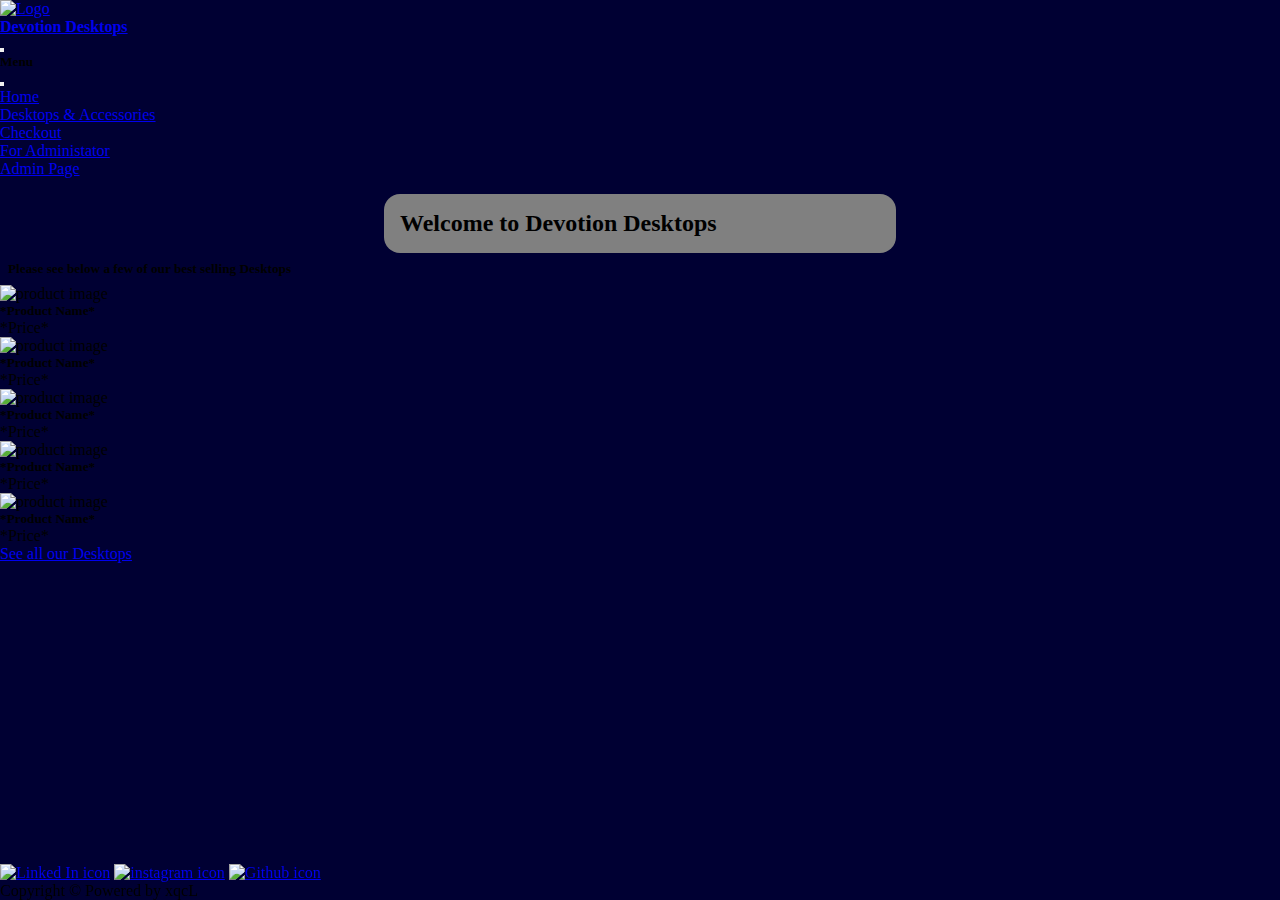
==== index.html @ 694e3ca5 "homepage skeleton done" ====
<!DOCTYPE html>
<html lang="en">

<head>
  <meta charset="UTF-8">
  <meta http-equiv="X-UA-Compatible" content="IE=edge">
  <meta name="viewport" content="width=device-width, initial-scale=1.0">
  <!-- favicon -->
  <link rel="shortcut icon" href="https://cdn.7tv.app/emote/61eff3971300d0c637b93d45/1x.webp" type="image/x-icon">
  <!-- Bootstrap -->
  <link href="https://cdn.jsdelivr.net/npm/bootstrap@5.3.0/dist/css/bootstrap.min.css" rel="stylesheet"
    integrity="sha384-9ndCyUaIbzAi2FUVXJi0CjmCapSmO7SnpJef0486qhLnuZ2cdeRhO02iuK6FUUVM" crossorigin="anonymous">
  <!-- Custom CSS -->
  <link rel="stylesheet" href="./css/styles.css">
  <title>DD - Home</title>
</head>

<body>
  <!-- main -->
  <main>
    <!-- navbar  -->
    <nav class="navbar text-white navbar-dark bg-dark ">
      <div class="container-fluid">
        <a class="navbar-brand" href="./index.html">
          <!-- Logo -->
          <img class="img-fluid" src="https://cdn.betterttv.net/emote/5ecbe33cf54be95e2a82ec94/2x.webp" alt="Logo">
        </a>
        <!-- Company Name -->
        <div>
          <a class="nav-link" href="./index.html">
            <h4>Devotion Desktops</h4>
          </a>
        </div>
        <button class="navbar-toggler" type="button" data-bs-toggle="offcanvas" data-bs-target="#offcanvasDarkNavbar"
          aria-controls="offcanvasDarkNavbar">
          <span class="navbar-toggler-icon"></span>
        </button>
        <div class="offcanvas offcanvas-end text-bg-dark" tabindex="-1" id="offcanvasDarkNavbar"
          aria-labelledby="offcanvasDarkNavbarLabel">
          <div class="offcanvas-header">
            <h5 class="offcanvas-title" id="offcanvasDarkNavbarLabel">Menu</h5>
            <button type="button" class="btn-close btn-close-white" data-bs-dismiss="offcanvas"
              aria-label="Close"></button>
          </div>
          <div class="offcanvas-body">
            <ul class="navbar-nav justify-content-end flex-grow-1 pe-3">
              <li class="nav-item">
                <a class="nav-link active" aria-current="page" href="./index.html">Home</a>
              </li>
              <li class="nav-item">
                <a class="nav-link" href="./html/products.html">Desktops & Accessories</a>
              </li>
              <li class="nav-item">
                <a class="nav-link" href="./html/checkout.html">Checkout</a>
              </li>
              <!-- Dropdown for Admin Page -->
              <li class="nav-item dropdown">
                <a class="nav-link dropdown-toggle" href="#" role="button" data-bs-toggle="dropdown"
                  aria-expanded="false">
                  For Administator
                </a>
                <ul class="dropdown-menu dropdown-menu-dark">
              </li>
              <li><a class="dropdown-item" href="./html/admin.html">Admin Page</a></li>
            </ul>
            </li>
            </ul>
          </div>
        </div>
      </div>
    </nav>
    <!-- Landing page  -->
    <div class="lpage text-center text-white">
      <h2 class="welcomebox">Welcome to Devotion Desktops </h2>
      <h5 class="see">Please see below a few of our best selling Desktops</h5>
    </div>
    <!-- Featured products -->
    <div class="container text-center">
      <div class="row">
        <div class="col">
          <!-- Card 1 -->
          <div class="card" style="width: 100%;">
            <img src="..." class="card-img-top" alt="product image">
            <div class="card-body">
              <h5 class="card-title">*Product Name*</h5>
              <p class="card-text">*Price*</p>
              
            </div>
          </div>
        </div>
        <div class="col">
          <!-- Card 2 -->
          <div class="card" style="width: 100%;">
            <img src="..." class="card-img-top" alt="product image">
            <div class="card-body">
              <h5 class="card-title">*Product Name*</h5>
              <p class="card-text">*Price*</p>
              
            </div>
          </div>
        </div>
      </div>
      <div class="row">
        <div class="col">
          <!-- Card 3 -->
          <div class="card" style="width: 100%;">
            <img src="..." class="card-img-top" alt="product image">
            <div class="card-body">
              <h5 class="card-title">*Product Name*</h5>
              <p class="card-text">*Price*</p>
              
            </div>
          </div>
        </div>
        <div class="col">
          <!-- Card 4 -->
          <div class="card" style="width: 100%;">
            <img src="..." class="card-img-top" alt="product image">
            <div class="card-body">
              <h5 class="card-title">*Product Name*</h5>
              <p class="card-text">*Price*</p>
              
            </div>
          </div>
        </div>
        <div class="col">
          <!-- Card 5  -->
          <div class="card" style="width: 100%;">
            <img src="..." class="card-img-top" alt="product image">
            <div class="card-body">
              <h5 class="card-title">*Product Name*</h5>
              <p class="card-text">*Price*</p>
              
            </div>
          </div>
        </div>
      </div>
    </div>
    </div>
    <!-- button to products page -->
    <div class="Pbutton d-flex justify-content-center">
      <a href="./html/products.html" class="btn btn-primary">See all our Desktops</a>
    </div>

  </main>
  <!-- footer -->
  <footer class="container-fluid text-center bg-dark text-white">
    <div class="footer-links">
      <!-- Linked In icon -->
      <a href="https://za.linkedin.com/" target="_blank">
        <img src="https://i.postimg.cc/P5qL11vG/linkedin.png" alt="Linked In icon" loading="lazy" class="ficons"></a>
      <!-- instagram icon -->
      <a href="https://www.instagram.com/" target="_blank" class="m-1">
        <img src="https://i.postimg.cc/c4Lh1cd1/instagram.png" alt="instagram icon" loading="lazy" class="ficons"></a>
      <!-- Github icon -->
      <a href="https://github.com/Codi-K" target="_blank">
        <img src="https://i.postimg.cc/h40F5gDJ/github-sign.png" alt="Github icon" loading="lazy" class="ficons"></a>
    </div>
    <div class="footer">
      <p>Copyright &copy Powered by xqcL</p>
    </div>
  </footer>

  <!-- bootstrap -->
  <script src="https://cdn.jsdelivr.net/npm/bootstrap@5.3.0/dist/js/bootstrap.bundle.min.js"
    integrity="sha384-geWF76RCwLtnZ8qwWowPQNguL3RmwHVBC9FhGdlKrxdiJJigb/j/68SIy3Te4Bkz"
    crossorigin="anonymous"></script>
  <!-- custom script  -->
  <script src="./script/code.js"></script>
</body>

</html>
---- css/styles.css ----
*,
*::after,
*::before{
    padding: 0;
    margin: 0;
    box-sizing: border-box;
}

/* body */
body{
    background-color: rgb(0, 0, 51);
}


/* welcome heading */
.welcomebox{
    margin: auto;
    width: 40%;
    border-radius: 1rem;
    background-color: grey;
    padding: 1rem;
    margin-top: 1rem;
}

/* see more heading  */
.see{
    padding: .5rem;
}

/* footer  */
footer{
    position: fixed;
    bottom: 0;
    padding-top: 0.5rem;
}

/* footer icons  */
.ficons{
    width: 2rem;
}
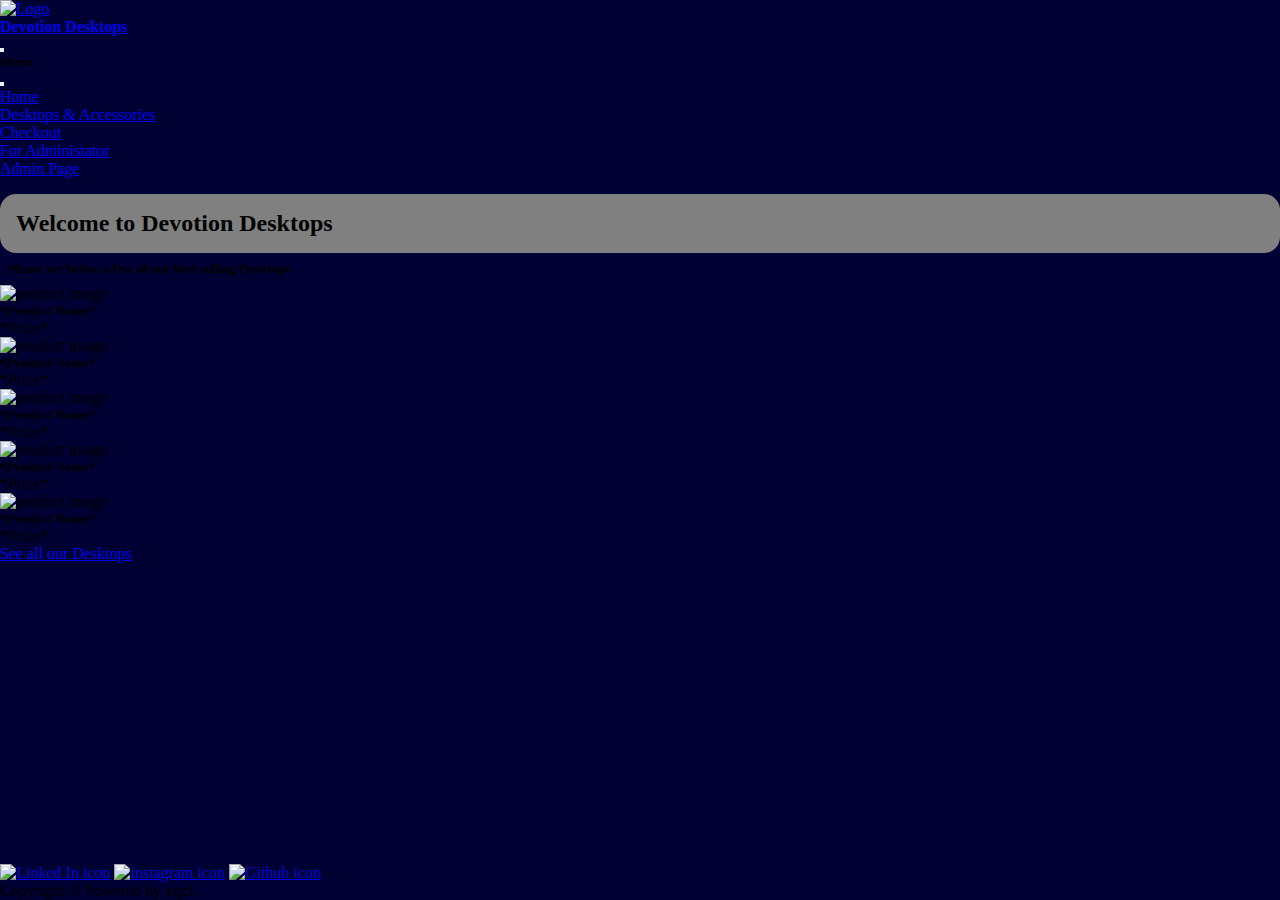
==== commit bf779c7a: "editbutton & checkout skeleton done" ====
--- a/index.html
+++ b/index.html
@@ -139,7 +139,7 @@
     </div>
     <!-- button to products page -->
     <div class="Pbutton d-flex justify-content-center">
-      <a href="./html/products.html" class="btn btn-primary">See all our Desktops</a>
+      <a href="./html/products.html" class="btn btn-outline-light">See all our Desktops</a>
     </div>
 
   </main>
@@ -157,7 +157,7 @@
         <img src="https://i.postimg.cc/h40F5gDJ/github-sign.png" alt="Github icon" loading="lazy" class="ficons"></a>
     </div>
     <div class="footer">
-      <p>Copyright &copy Powered by xqcL</p>
+      <p class="m-0">Copyright &copy Powered by xqcL</p>
     </div>
   </footer>
 
@@ -166,7 +166,7 @@
     integrity="sha384-geWF76RCwLtnZ8qwWowPQNguL3RmwHVBC9FhGdlKrxdiJJigb/j/68SIy3Te4Bkz"
     crossorigin="anonymous"></script>
   <!-- custom script  -->
-  <script src="./script/code.js"></script>
+  <script src="./script/admin.js"></script>
 </body>
 
 </html>--- a/css/styles.css
+++ b/css/styles.css
@@ -15,7 +15,14 @@
 /* welcome heading */
 .welcomebox{
     margin: auto;
-    width: 40%;
+    border-radius: 1rem;
+    background-color: grey;
+    padding: 1rem;
+    margin-top: 1rem;
+}
+
+.heading{
+    margin: auto;
     border-radius: 1rem;
     background-color: grey;
     padding: 1rem;
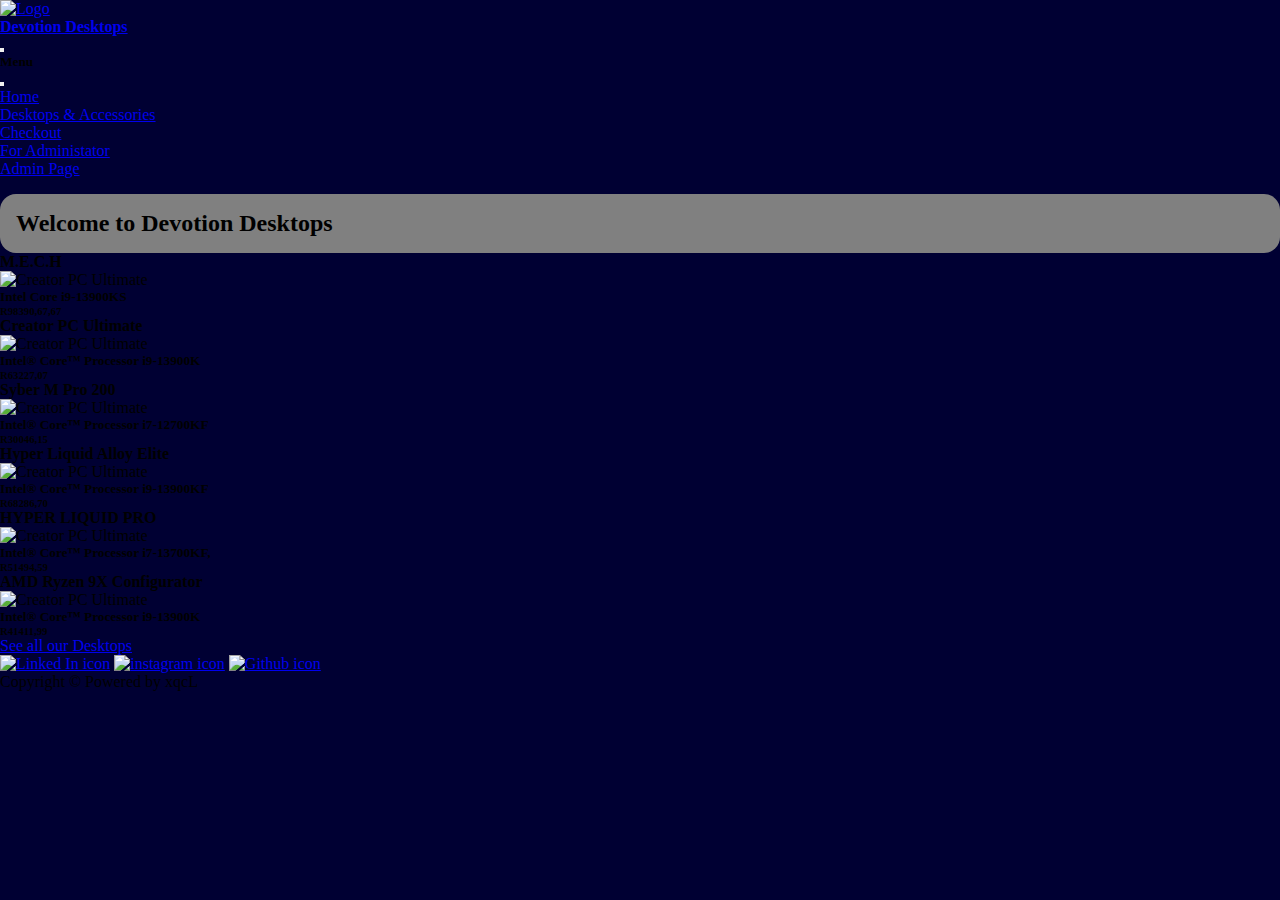
==== commit 2e3f66a9: "products added" ====
--- a/index.html
+++ b/index.html
@@ -72,64 +72,80 @@
     <!-- Landing page  -->
     <div class="lpage text-center text-white">
       <h2 class="welcomebox">Welcome to Devotion Desktops </h2>
-      <h5 class="see">Please see below a few of our best selling Desktops</h5>
     </div>
     <!-- Featured products -->
-    <div class="container text-center">
+    <div class="container-fluid text-center">
       <div class="row">
-        <div class="col">
+        <div class="col-sm-4 d-flex justify-content-center">
           <!-- Card 1 -->
-          <div class="card" style="width: 100%;">
-            <img src="..." class="card-img-top" alt="product image">
+          <div class="card text-bg-dark border-light" style="width: 18rem;">
+            <h4>M.E.C.H</h4>
+            <img src="https://i.postimg.cc/441SSQj4/starforge-final1.webp" class="card-img-top" loading="lazy" alt="Creator PC Ultimate">
             <div class="card-body">
-              <h5 class="card-title">*Product Name*</h5>
-              <p class="card-text">*Price*</p>
+              <h5 class="card-text">Intel Core i9-13900KS</h5>
+              <h6 class="card-text text-success">R98390,67,67</h6>
               
             </div>
           </div>
         </div>
-        <div class="col">
+        <div class="col-sm-4 d-flex justify-content-center">
           <!-- Card 2 -->
-          <div class="card" style="width: 100%;">
-            <img src="..." class="card-img-top" alt="product image">
+          <div class="card text-bg-dark border-light" style="width: 18rem;">
+            <h4>Creator PC Ultimate</h4>
+            <img src="https://i.postimg.cc/5tFrKdWD/CS-450-172-400.webp" class="card-img-top" loading="lazy" alt="Creator PC Ultimate">
+          <div class="card-body">
+            <h5 class="card-text">Intel® Core™ Processor i9-13900K</h5>
+            <h6 class="card-text text-success">R63227,07</h6>
+              
+            </div>
+          </div>
+        </div>
+        <div class="col-sm-4 d-flex justify-content-center">
+          <!-- Card 3 -->
+          <div class="card text-bg-dark border-light" style="width: 18rem;">
+            <h4>Syber M Pro 200</h4>
+            <img src="https://i.postimg.cc/FsDw7VxC/CS-193-103.webp" class="card-img-top" loading="lazy" alt="Creator PC Ultimate">
             <div class="card-body">
-              <h5 class="card-title">*Product Name*</h5>
-              <p class="card-text">*Price*</p>
+              <h5 class="card-text">Intel® Core™ Processor i7-12700KF</h5>
+              <h6 class="card-text text-success">R30046,15</h6>
               
             </div>
           </div>
         </div>
       </div>
       <div class="row">
-        <div class="col">
-          <!-- Card 3 -->
-          <div class="card" style="width: 100%;">
-            <img src="..." class="card-img-top" alt="product image">
+        <div class="col-sm-4 d-flex justify-content-center">
+          <!-- Card 4 -->
+          <div class="card text-bg-dark border-light" style="width: 18rem;">
+              <h4>Hyper Liquid Alloy Elite</h4>
+              <img src="https://i.postimg.cc/52yTvQ74/cs-193-113-400.webp" class="card-img-top" loading="lazy" alt="Creator PC Ultimate">            
             <div class="card-body">
-              <h5 class="card-title">*Product Name*</h5>
-              <p class="card-text">*Price*</p>
+              <h5 class="card-text">Intel® Core™ Processor i9-13900KF</h5>
+              <h6 class="card-text text-success">R68286,70</h6>
               
             </div>
           </div>
         </div>
-        <div class="col">
-          <!-- Card 4 -->
-          <div class="card" style="width: 100%;">
-            <img src="..." class="card-img-top" alt="product image">
+        <div class="col-sm-4 d-flex justify-content-center">
+          <!-- Card 5 -->
+          <div class="card text-bg-dark border-light" style="width: 18rem;">
+            <h4>HYPER LIQUID PRO</h4>
+            <img src="https://i.postimg.cc/c4sVxbf8/cs-450-166-400.webp" class="card-img-top" loading="lazy" alt="Creator PC Ultimate">
             <div class="card-body">
-              <h5 class="card-title">*Product Name*</h5>
-              <p class="card-text">*Price*</p>
+              <h5 class="card-text">Intel® Core™ Processor i7-13700KF,</h5>
+              <h6 class="card-text text-success">R51494,59</h6>
               
             </div>
           </div>
         </div>
-        <div class="col">
-          <!-- Card 5  -->
-          <div class="card" style="width: 100%;">
-            <img src="..." class="card-img-top" alt="product image">
+        <div class="col-sm-4 d-flex justify-content-center">
+          <!-- Card 6  -->
+          <div class="card text-bg-dark border-light" style="width: 18rem;">
+            <h4>AMD Ryzen 9X Configurator</h4>
+            <img src="https://i.postimg.cc/T3sSc2Fr/CS-192-303-400.webp" class="card-img-top" loading="lazy" alt="Creator PC Ultimate">
             <div class="card-body">
-              <h5 class="card-title">*Product Name*</h5>
-              <p class="card-text">*Price*</p>
+              <h5 class="card-text">Intel® Core™ Processor i9-13900K</h5>
+              <h6 class="card-text text-success">R41411,99</h6>
               
             </div>
           </div>
@@ -137,6 +153,7 @@
       </div>
     </div>
     </div>
+    
     <!-- button to products page -->
     <div class="Pbutton d-flex justify-content-center">
       <a href="./html/products.html" class="btn btn-outline-light">See all our Desktops</a>
--- a/css/styles.css
+++ b/css/styles.css
@@ -34,12 +34,12 @@
     padding: .5rem;
 }
 
-/* footer  */
+/* footer 
 footer{
     position: fixed;
     bottom: 0;
     padding-top: 0.5rem;
-}
+} */
 
 /* footer icons  */
 .ficons{
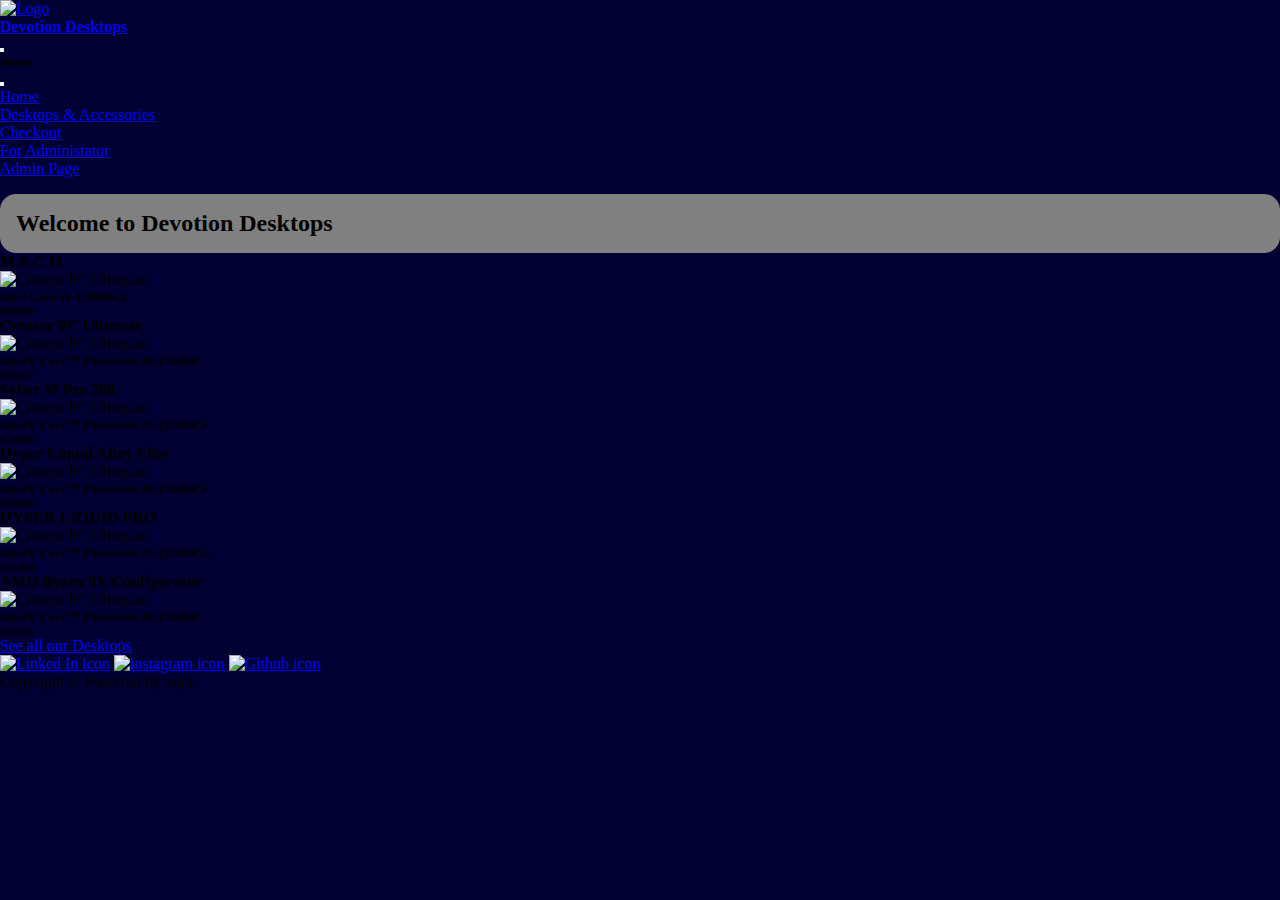
==== commit d51a2953: "done" ====
--- a/index.html
+++ b/index.html
@@ -23,7 +23,7 @@
       <div class="container-fluid">
         <a class="navbar-brand" href="./index.html">
           <!-- Logo -->
-          <img class="img-fluid" src="https://cdn.betterttv.net/emote/5ecbe33cf54be95e2a82ec94/2x.webp" alt="Logo">
+          <img class="img-fluid logo" src="https://cdn.betterttv.net/emote/5ecbe33cf54be95e2a82ec94/2x.webp" alt="Logo">
         </a>
         <!-- Company Name -->
         <div>
@@ -71,43 +71,43 @@
     </nav>
     <!-- Landing page  -->
     <div class="lpage text-center text-white">
-      <h2 class="welcomebox">Welcome to Devotion Desktops </h2>
+      <h2 class="welcomebox m-5 display-3">Welcome to Devotion Desktops </h2>
     </div>
     <!-- Featured products -->
     <div class="container-fluid text-center">
       <div class="row">
         <div class="col-sm-4 d-flex justify-content-center">
           <!-- Card 1 -->
-          <div class="card text-bg-dark border-light" style="width: 18rem;">
+          <div class="card text-bg-dark border-light mb-4" style="width: 18rem;">
             <h4>M.E.C.H</h4>
             <img src="https://i.postimg.cc/441SSQj4/starforge-final1.webp" class="card-img-top" loading="lazy" alt="Creator PC Ultimate">
             <div class="card-body">
               <h5 class="card-text">Intel Core i9-13900KS</h5>
-              <h6 class="card-text text-success">R98390,67,67</h6>
+              <h6 class="card-text text-success">R98390</h6>
               
             </div>
           </div>
         </div>
         <div class="col-sm-4 d-flex justify-content-center">
           <!-- Card 2 -->
-          <div class="card text-bg-dark border-light" style="width: 18rem;">
+          <div class="card text-bg-dark border-light mb-4" style="width: 18rem;">
             <h4>Creator PC Ultimate</h4>
             <img src="https://i.postimg.cc/5tFrKdWD/CS-450-172-400.webp" class="card-img-top" loading="lazy" alt="Creator PC Ultimate">
           <div class="card-body">
             <h5 class="card-text">Intel® Core™ Processor i9-13900K</h5>
-            <h6 class="card-text text-success">R63227,07</h6>
+            <h6 class="card-text text-success">R63227</h6>
               
             </div>
           </div>
         </div>
         <div class="col-sm-4 d-flex justify-content-center">
           <!-- Card 3 -->
-          <div class="card text-bg-dark border-light" style="width: 18rem;">
+          <div class="card text-bg-dark border-light mb-4" style="width: 18rem;">
             <h4>Syber M Pro 200</h4>
             <img src="https://i.postimg.cc/FsDw7VxC/CS-193-103.webp" class="card-img-top" loading="lazy" alt="Creator PC Ultimate">
             <div class="card-body">
               <h5 class="card-text">Intel® Core™ Processor i7-12700KF</h5>
-              <h6 class="card-text text-success">R30046,15</h6>
+              <h6 class="card-text text-success">R30046</h6>
               
             </div>
           </div>
@@ -116,36 +116,36 @@
       <div class="row">
         <div class="col-sm-4 d-flex justify-content-center">
           <!-- Card 4 -->
-          <div class="card text-bg-dark border-light" style="width: 18rem;">
+          <div class="card text-bg-dark border-light mb-4" style="width: 18rem;">
               <h4>Hyper Liquid Alloy Elite</h4>
               <img src="https://i.postimg.cc/52yTvQ74/cs-193-113-400.webp" class="card-img-top" loading="lazy" alt="Creator PC Ultimate">            
             <div class="card-body">
               <h5 class="card-text">Intel® Core™ Processor i9-13900KF</h5>
-              <h6 class="card-text text-success">R68286,70</h6>
+              <h6 class="card-text text-success">R68286</h6>
               
             </div>
           </div>
         </div>
         <div class="col-sm-4 d-flex justify-content-center">
           <!-- Card 5 -->
-          <div class="card text-bg-dark border-light" style="width: 18rem;">
+          <div class="card text-bg-dark border-light mb-4" style="width: 18rem;">
             <h4>HYPER LIQUID PRO</h4>
             <img src="https://i.postimg.cc/c4sVxbf8/cs-450-166-400.webp" class="card-img-top" loading="lazy" alt="Creator PC Ultimate">
             <div class="card-body">
               <h5 class="card-text">Intel® Core™ Processor i7-13700KF,</h5>
-              <h6 class="card-text text-success">R51494,59</h6>
+              <h6 class="card-text text-success">R51494</h6>
               
             </div>
           </div>
         </div>
         <div class="col-sm-4 d-flex justify-content-center">
           <!-- Card 6  -->
-          <div class="card text-bg-dark border-light" style="width: 18rem;">
+          <div class="card text-bg-dark border-light mb-4" style="width: 18rem;">
             <h4>AMD Ryzen 9X Configurator</h4>
             <img src="https://i.postimg.cc/T3sSc2Fr/CS-192-303-400.webp" class="card-img-top" loading="lazy" alt="Creator PC Ultimate">
             <div class="card-body">
               <h5 class="card-text">Intel® Core™ Processor i9-13900K</h5>
-              <h6 class="card-text text-success">R41411,99</h6>
+              <h6 class="card-text text-success">R41411</h6>
               
             </div>
           </div>
@@ -155,14 +155,14 @@
     </div>
     
     <!-- button to products page -->
-    <div class="Pbutton d-flex justify-content-center">
+    <div class="Pbutton d-flex justify-content-center mb-4">
       <a href="./html/products.html" class="btn btn-outline-light">See all our Desktops</a>
     </div>
 
   </main>
   <!-- footer -->
   <footer class="container-fluid text-center bg-dark text-white">
-    <div class="footer-links">
+    <div class="footer-links p-3">
       <!-- Linked In icon -->
       <a href="https://za.linkedin.com/" target="_blank">
         <img src="https://i.postimg.cc/P5qL11vG/linkedin.png" alt="Linked In icon" loading="lazy" class="ficons"></a>
--- a/css/styles.css
+++ b/css/styles.css
@@ -45,3 +45,11 @@
 .ficons{
     width: 2rem;
 }
+
+
+@media (width < 337px) {
+    .logo{
+        display: none;
+    }
+    
+}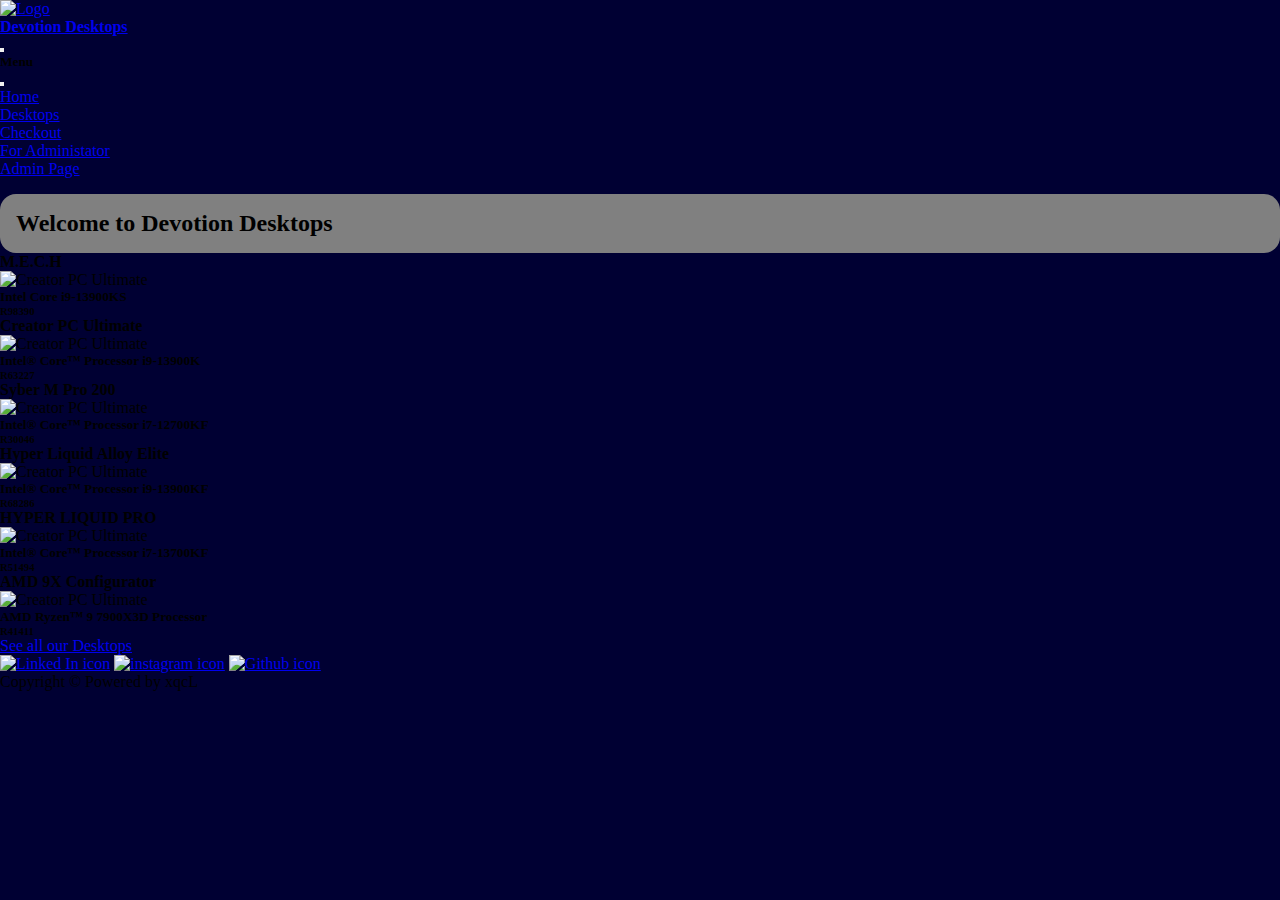
==== commit 091b69b7: "Sort & Calcute done" ====
--- a/index.html
+++ b/index.html
@@ -48,7 +48,7 @@
                 <a class="nav-link active" aria-current="page" href="./index.html">Home</a>
               </li>
               <li class="nav-item">
-                <a class="nav-link" href="./html/products.html">Desktops & Accessories</a>
+                <a class="nav-link" href="./html/products.html">Desktops</a>
               </li>
               <li class="nav-item">
                 <a class="nav-link" href="./html/checkout.html">Checkout</a>
@@ -132,7 +132,7 @@
             <h4>HYPER LIQUID PRO</h4>
             <img src="https://i.postimg.cc/c4sVxbf8/cs-450-166-400.webp" class="card-img-top" loading="lazy" alt="Creator PC Ultimate">
             <div class="card-body">
-              <h5 class="card-text">Intel® Core™ Processor i7-13700KF,</h5>
+              <h5 class="card-text">Intel® Core™ Processor i7-13700KF</h5>
               <h6 class="card-text text-success">R51494</h6>
               
             </div>
@@ -141,10 +141,10 @@
         <div class="col-sm-4 d-flex justify-content-center">
           <!-- Card 6  -->
           <div class="card text-bg-dark border-light mb-4" style="width: 18rem;">
-            <h4>AMD Ryzen 9X Configurator</h4>
+            <h4>AMD 9X Configurator</h4>
             <img src="https://i.postimg.cc/T3sSc2Fr/CS-192-303-400.webp" class="card-img-top" loading="lazy" alt="Creator PC Ultimate">
             <div class="card-body">
-              <h5 class="card-text">Intel® Core™ Processor i9-13900K</h5>
+              <h5 class="card-text">AMD Ryzen™ 9 7900X3D Processor</h5>
               <h6 class="card-text text-success">R41411</h6>
               
             </div>
--- a/css/styles.css
+++ b/css/styles.css
@@ -21,6 +21,7 @@
     margin-top: 1rem;
 }
 
+/* headings  */
 .heading{
     margin: auto;
     border-radius: 1rem;
@@ -28,6 +29,16 @@
     padding: 1rem;
     margin-top: 1rem;
 }
+
+/* inputs on contact modal */
+.inputC{
+    width: 100%;
+    padding: 1rem;
+    border-radius: 1rem;
+    border: 1px solid grey;
+}
+
+
 
 /* see more heading  */
 .see{
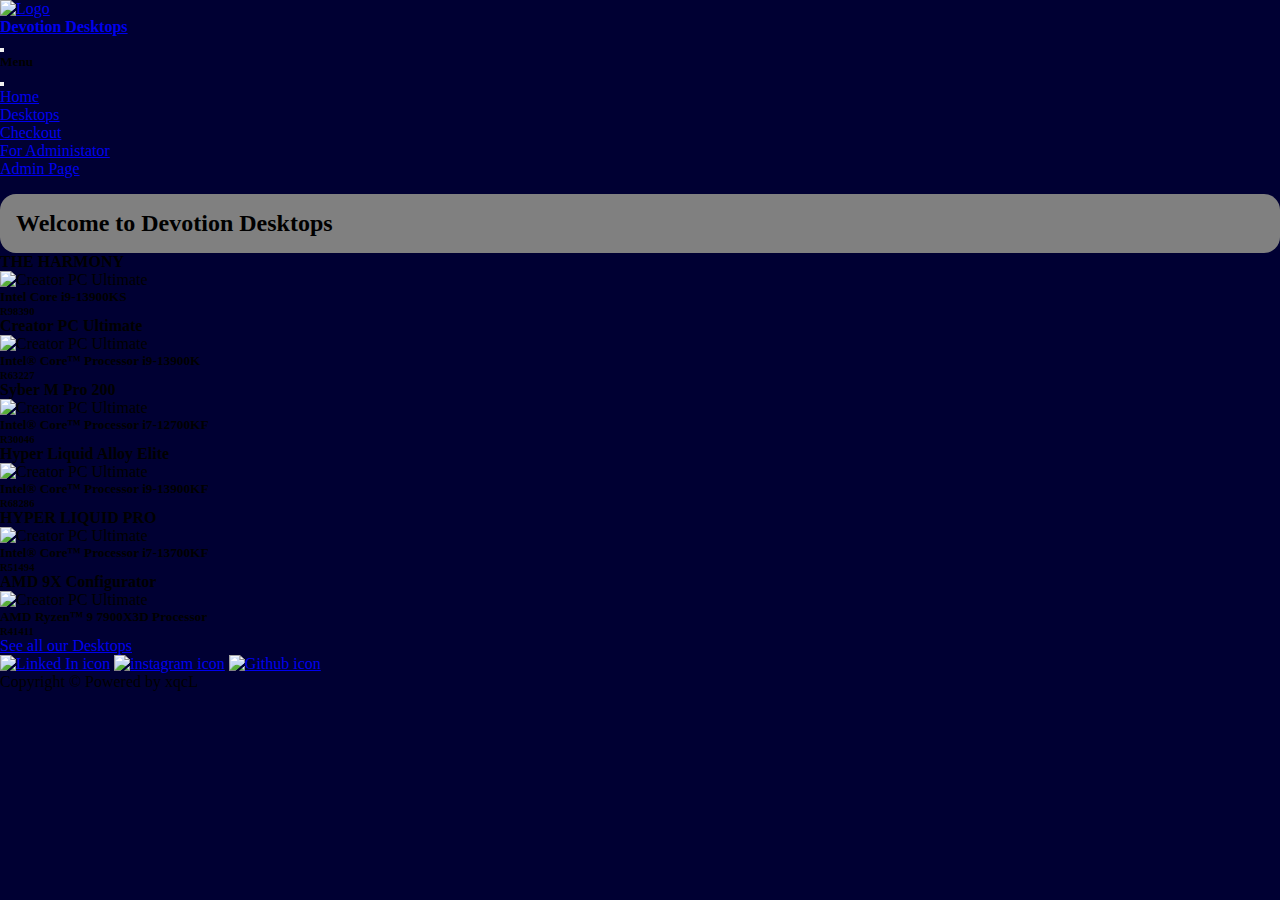
==== commit f4284ae8: "home page fixed" ====
--- a/index.html
+++ b/index.html
@@ -79,8 +79,8 @@
         <div class="col-sm-4 d-flex justify-content-center">
           <!-- Card 1 -->
           <div class="card text-bg-dark border-light mb-4" style="width: 18rem;">
-            <h4>M.E.C.H</h4>
-            <img src="https://i.postimg.cc/441SSQj4/starforge-final1.webp" class="card-img-top" loading="lazy" alt="Creator PC Ultimate">
+            <h4>THE HARMONY</h4>
+            <img src="https://i.ibb.co/8xKY8Bd/Harmony-PC04.webp" class="card-img-top" loading="lazy" alt="Creator PC Ultimate">
             <div class="card-body">
               <h5 class="card-text">Intel Core i9-13900KS</h5>
               <h6 class="card-text text-success">R98390</h6>
@@ -92,7 +92,7 @@
           <!-- Card 2 -->
           <div class="card text-bg-dark border-light mb-4" style="width: 18rem;">
             <h4>Creator PC Ultimate</h4>
-            <img src="https://i.postimg.cc/5tFrKdWD/CS-450-172-400.webp" class="card-img-top" loading="lazy" alt="Creator PC Ultimate">
+            <img src="https://i.ibb.co/n8dRbqK/cs-193-113-400.webp" class="card-img-top" loading="lazy" alt="Creator PC Ultimate">
           <div class="card-body">
             <h5 class="card-text">Intel® Core™ Processor i9-13900K</h5>
             <h6 class="card-text text-success">R63227</h6>
@@ -104,7 +104,7 @@
           <!-- Card 3 -->
           <div class="card text-bg-dark border-light mb-4" style="width: 18rem;">
             <h4>Syber M Pro 200</h4>
-            <img src="https://i.postimg.cc/FsDw7VxC/CS-193-103.webp" class="card-img-top" loading="lazy" alt="Creator PC Ultimate">
+            <img src="https://i.ibb.co/kSbf2W0/CS-192-303-400.webp" class="card-img-top" loading="lazy" alt="Creator PC Ultimate">
             <div class="card-body">
               <h5 class="card-text">Intel® Core™ Processor i7-12700KF</h5>
               <h6 class="card-text text-success">R30046</h6>
@@ -118,7 +118,7 @@
           <!-- Card 4 -->
           <div class="card text-bg-dark border-light mb-4" style="width: 18rem;">
               <h4>Hyper Liquid Alloy Elite</h4>
-              <img src="https://i.postimg.cc/52yTvQ74/cs-193-113-400.webp" class="card-img-top" loading="lazy" alt="Creator PC Ultimate">            
+              <img src="https://i.ibb.co/w6VCGMp/CS-193-115-400-1.webp" class="card-img-top" loading="lazy" alt="Creator PC Ultimate">            
             <div class="card-body">
               <h5 class="card-text">Intel® Core™ Processor i9-13900KF</h5>
               <h6 class="card-text text-success">R68286</h6>
@@ -130,7 +130,7 @@
           <!-- Card 5 -->
           <div class="card text-bg-dark border-light mb-4" style="width: 18rem;">
             <h4>HYPER LIQUID PRO</h4>
-            <img src="https://i.postimg.cc/c4sVxbf8/cs-450-166-400.webp" class="card-img-top" loading="lazy" alt="Creator PC Ultimate">
+            <img src="https://i.ibb.co/VVjjKZf/cs-193-112-400.webp" class="card-img-top" loading="lazy" alt="Creator PC Ultimate">
             <div class="card-body">
               <h5 class="card-text">Intel® Core™ Processor i7-13700KF</h5>
               <h6 class="card-text text-success">R51494</h6>
@@ -142,7 +142,7 @@
           <!-- Card 6  -->
           <div class="card text-bg-dark border-light mb-4" style="width: 18rem;">
             <h4>AMD 9X Configurator</h4>
-            <img src="https://i.postimg.cc/T3sSc2Fr/CS-192-303-400.webp" class="card-img-top" loading="lazy" alt="Creator PC Ultimate">
+            <img src="https://i.ibb.co/k1Ftjbj/cs-450-178-400.webp" class="card-img-top" loading="lazy" alt="Creator PC Ultimate">
             <div class="card-body">
               <h5 class="card-text">AMD Ryzen™ 9 7900X3D Processor</h5>
               <h6 class="card-text text-success">R41411</h6>
